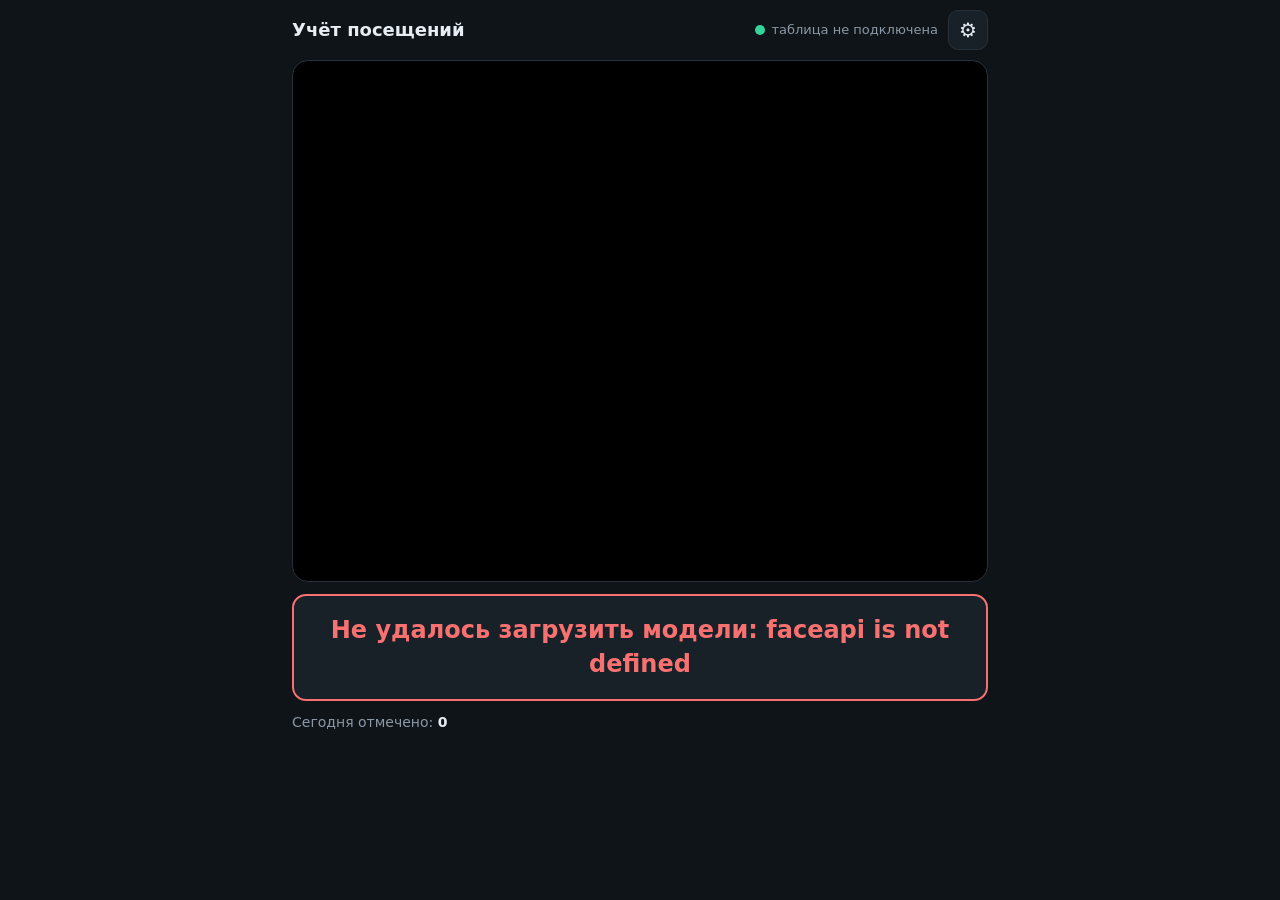
==== index.html @ 41035ce5 "Add files via upload" ====
<!doctype html>
<html lang="ru">
<head>
<meta charset="utf-8">
<meta name="viewport" content="width=device-width,initial-scale=1,viewport-fit=cover">
<meta name="theme-color" content="#0f1419">
<link rel="manifest" href="manifest.json">
<link rel="icon" href="icon-192.png">
<title>Учёт посещений</title>
<link rel="stylesheet" href="style.css">
</head>
<body>
<div id="app">
  <header class="top">
    <div class="title">Учёт посещений</div>
    <div class="status"><span id="netDot" class="dot"></span><span id="pendingTxt"></span></div>
    <button id="btnMenu" class="icon-btn" aria-label="Меню">⚙</button>
  </header>

  <!-- Киоск: камера у входа -->
  <section id="view-kiosk" class="view">
    <div class="camwrap" id="kioskCam"><video id="kVideo" playsinline muted autoplay></video><canvas id="kCanvas"></canvas></div>
    <div id="banner" class="banner load">Загрузка…</div>
    <div class="recent">
      <div class="recent-h">Сегодня отмечено: <b id="todayCount">0</b></div>
      <ul id="recentList"></ul>
    </div>
  </section>

  <!-- Меню (после PIN) -->
  <section id="view-menu" class="view hidden">
    <div class="menu-bar">
      <button id="btnBack" class="btn">← К камере</button>
      <nav class="tabs">
        <button class="tab-btn active" data-tab="fighters">Бойцы</button>
        <button class="tab-btn" data-tab="log">Журнал</button>
        <button class="tab-btn" data-tab="settings">Настройки</button>
      </nav>
    </div>

    <div id="tab-fighters" class="tab">
      <div class="row">
        <input id="fSearch" type="search" placeholder="Поиск по имени или группе">
        <button id="btnRefresh" class="btn primary">Обновить из таблицы</button>
      </div>
      <div id="fSummary" class="muted"></div>
      <ul id="fList" class="list"></ul>
    </div>

    <div id="tab-log" class="tab hidden">
      <div class="row">
        <button id="btnSend" class="btn primary">Отправить в таблицу сейчас</button>
        <button id="btnCsv" class="btn">Скачать журнал (CSV)</button>
      </div>
      <div id="logSummary" class="muted"></div>
      <ul id="logList" class="list"></ul>
    </div>

    <div id="tab-settings" class="tab hidden">
      <label>Адрес скрипта Google (Web app URL)
        <input id="sUrl" type="url" placeholder="https://script.google.com/macros/s/…/exec" autocomplete="off">
      </label>
      <label>Пароль (TOKEN из скрипта)
        <input id="sToken" type="text" autocomplete="off">
      </label>
      <label>Строгость распознавания: <b id="sThrVal"></b>
        <input id="sThr" type="range" min="0.35" max="0.65" step="0.01">
        <span class="hint">Меньше — строже (меньше ошибочных отметок, но чаще «не узнал»). Обычно 0.45–0.55.</span>
      </label>
      <label>Минимальный размер лица в кадре: <b id="sMinVal"></b>
        <input id="sMin" type="range" min="0.08" max="0.30" step="0.01">
        <span class="hint">Больше — отмечаются только те, кто подошёл поближе.</span>
      </label>
      <label>Камера
        <select id="sFacing"><option value="user">Фронтальная</option><option value="environment">Задняя</option></select>
      </label>
      <label>PIN для входа в меню (пусто — без PIN)
        <input id="sPin" type="text" inputmode="numeric" autocomplete="off">
      </label>
      <div class="row">
        <button id="btnSaveCfg" class="btn primary">Сохранить настройки</button>
      </div>
      <hr>
      <div class="row">
        <button id="btnBackup" class="btn">Сохранить копию лиц (файл)</button>
        <button id="btnRestore" class="btn">Загрузить копию лиц</button>
        <input id="fileRestore" type="file" accept="application/json,.json" class="hidden">
      </div>
      <p class="hint">Лица хранятся только в этом телефоне (в виде чисел, не фотографий). Если очистить данные браузера — они пропадут, поэтому сохраните копию.</p>
    </div>
  </section>

  <!-- Регистрация лица -->
  <section id="view-register" class="view hidden">
    <div class="menu-bar">
      <button id="rBack" class="btn">← Назад</button>
      <div id="rName" class="reg-name"></div>
    </div>
    <div class="camwrap" id="regCam"><video id="rVideo" playsinline muted autoplay></video><canvas id="rCanvas"></canvas></div>
    <div id="rHint" class="muted center">Сделайте 5–6 снимков: прямо, чуть влево, чуть вправо, с улыбкой. Одно лицо в кадре, лицо крупно.</div>
    <div class="row center">
      <button id="rCapture" class="btn primary big">Снять кадр</button>
    </div>
    <div class="center"><b id="rCount">0</b> снимков в этой сессии</div>
    <div class="row center">
      <button id="rSave" class="btn primary" disabled>Сохранить</button>
      <button id="rReset" class="btn">Сбросить снимки</button>
      <button id="rDelete" class="btn danger">Удалить все лица бойца</button>
    </div>
  </section>
</div>
<div id="toast" class="toast hidden"></div>

<script src="lib/face-api.js"></script>
<script src="app.js"></script>
</body>
</html>
---- style.css ----
:root{
  --bg:#0f1419; --panel:#182028; --line:#26313b; --text:#e6edf3; --muted:#8b98a5;
  --ok:#34d399; --warn:#fbbf24; --bad:#f87171; --accent:#38bdf8;
}
*{box-sizing:border-box}
html,body{margin:0;background:var(--bg);color:var(--text);font:16px/1.4 system-ui,-apple-system,"Segoe UI",Roboto,sans-serif;-webkit-tap-highlight-color:transparent}
#app{max-width:720px;margin:0 auto;min-height:100vh;padding:0 12px calc(16px + env(safe-area-inset-bottom))}
.hidden{display:none!important}
.center{text-align:center}
.muted{color:var(--muted);font-size:14px;margin:8px 0}
.hint{display:block;color:var(--muted);font-size:13px;margin-top:4px;font-weight:400}

.top{display:flex;align-items:center;gap:10px;padding:calc(10px + env(safe-area-inset-top)) 0 10px}
.title{font-weight:700;font-size:18px;flex:1}
.status{display:flex;align-items:center;gap:6px;color:var(--muted);font-size:13px}
.dot{width:10px;height:10px;border-radius:50%;background:var(--ok)}
.dot.off{background:var(--bad)}
.dot.wait{background:var(--warn)}
.icon-btn{background:var(--panel);border:1px solid var(--line);color:var(--text);width:40px;height:40px;border-radius:10px;font-size:20px}

.camwrap{position:relative;width:100%;aspect-ratio:4/3;background:#000;border-radius:16px;overflow:hidden;border:1px solid var(--line)}
.camwrap video,.camwrap canvas{position:absolute;inset:0;width:100%;height:100%;object-fit:contain}
.camwrap.mirror{transform:scaleX(-1)}

.banner{margin:12px 0;padding:18px 14px;border-radius:14px;text-align:center;font-size:24px;font-weight:700;background:var(--panel);border:2px solid var(--line);min-height:68px;display:flex;align-items:center;justify-content:center}
.banner.ok{border-color:var(--ok);color:var(--ok);background:rgba(52,211,153,.10)}
.banner.seen{border-color:var(--accent);color:var(--accent);background:rgba(56,189,248,.08)}
.banner.warn{border-color:var(--warn);color:var(--warn);background:rgba(251,191,36,.08)}
.banner.load,.banner.idle{color:var(--muted)}
.banner.bad{border-color:var(--bad);color:var(--bad)}

.recent-h{color:var(--muted);font-size:14px;margin-bottom:6px}
.recent-h b{color:var(--text)}
#recentList,.list{list-style:none;margin:0;padding:0}
#recentList li{padding:7px 0;border-top:1px solid var(--line);display:flex;gap:10px}
#recentList .t{color:var(--muted);font-variant-numeric:tabular-nums;min-width:48px}

.menu-bar{display:flex;gap:10px;align-items:center;margin-bottom:12px;flex-wrap:wrap}
.tabs{display:flex;gap:6px;flex:1;justify-content:flex-end}
.tab-btn{background:transparent;border:1px solid var(--line);color:var(--muted);padding:8px 12px;border-radius:10px;font-size:15px}
.tab-btn.active{background:var(--panel);color:var(--text);border-color:var(--accent)}
.btn{background:var(--panel);border:1px solid var(--line);color:var(--text);padding:11px 14px;border-radius:10px;font-size:15px}
.btn.primary{background:var(--accent);border-color:var(--accent);color:#04202e;font-weight:600}
.btn.danger{color:var(--bad);border-color:var(--bad)}
.btn.big{font-size:18px;padding:14px 26px}
.btn:disabled{opacity:.45}
.row{display:flex;gap:8px;flex-wrap:wrap;margin:10px 0}
.row.center{justify-content:center}
input,select{width:100%;background:var(--panel);border:1px solid var(--line);color:var(--text);padding:11px 12px;border-radius:10px;font-size:16px}
input[type=range]{padding:0;accent-color:var(--accent)}
.row input{flex:1;min-width:160px;width:auto}
label{display:block;margin:14px 0;font-weight:600}
label input,label select{margin-top:6px;font-weight:400}
hr{border:0;border-top:1px solid var(--line);margin:20px 0}

.list li{display:flex;align-items:center;gap:10px;padding:11px 4px;border-top:1px solid var(--line)}
.list li.tap{cursor:pointer}
.list .grow{flex:1;min-width:0}
.list .nm{overflow:hidden;text-overflow:ellipsis}
.list .sub{color:var(--muted);font-size:13px}
.chip{font-size:12px;padding:3px 8px;border-radius:99px;border:1px solid var(--line);color:var(--muted);white-space:nowrap}
.chip.ok{color:var(--ok);border-color:var(--ok)}
.chip.no{color:var(--warn);border-color:var(--warn)}
.chip.bad{color:var(--bad);border-color:var(--bad)}
.reg-name{font-size:18px;font-weight:700;flex:1}

.toast{position:fixed;left:12px;right:12px;bottom:calc(16px + env(safe-area-inset-bottom));max-width:600px;margin:0 auto;background:#223040;border:1px solid var(--accent);padding:12px 14px;border-radius:12px;z-index:10;text-align:center}
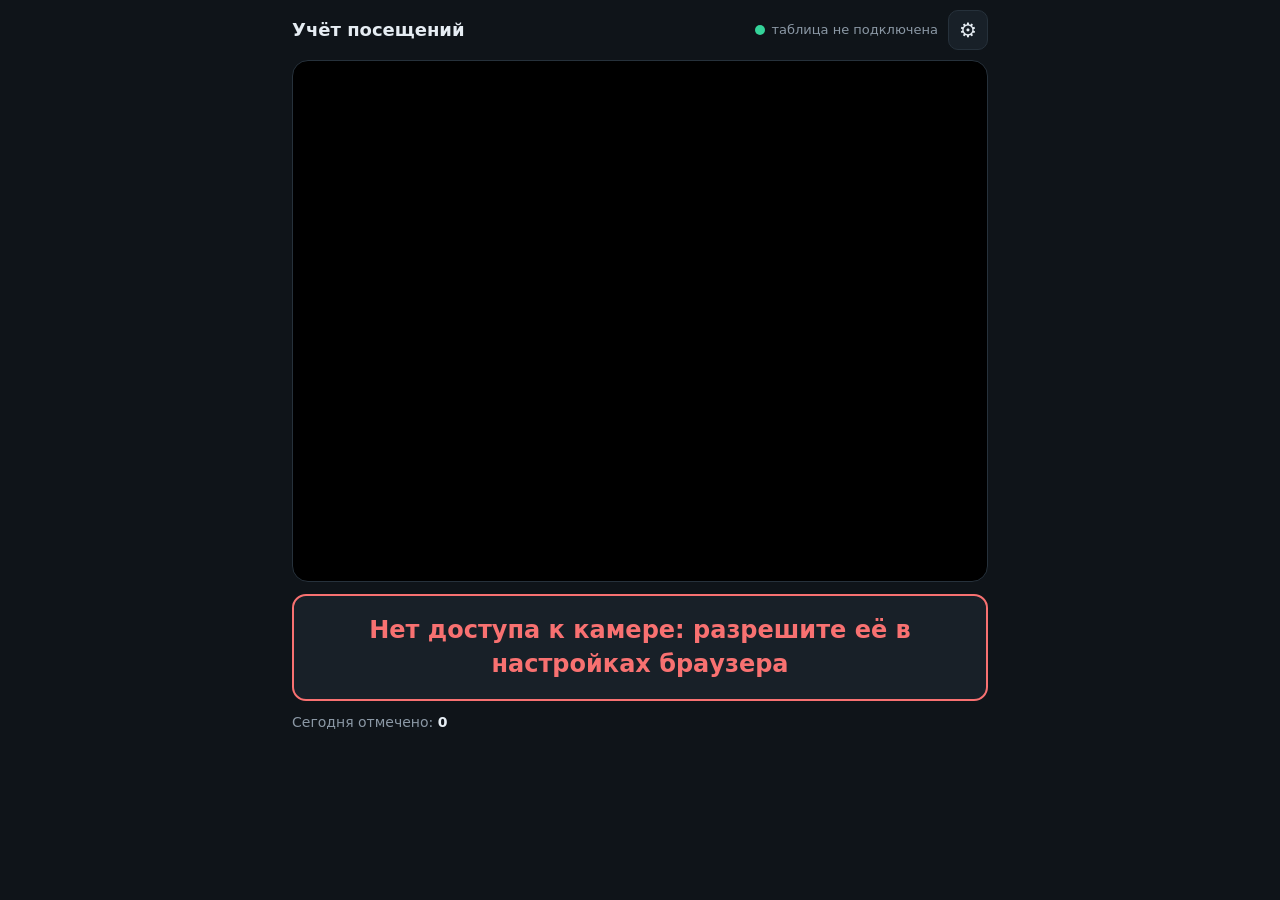
==== commit ff76bd2c: "Add files via upload" ====
--- a/index.html
+++ b/index.html
@@ -87,6 +87,7 @@
         <input id="fileRestore" type="file" accept="application/json,.json" class="hidden">
       </div>
       <p class="hint">Лица хранятся только в этом телефоне (в виде чисел, не фотографий). Если очистить данные браузера — они пропадут, поэтому сохраните копию.</p>
+      <p class="hint" id="ver"></p>
     </div>
   </section>
 
